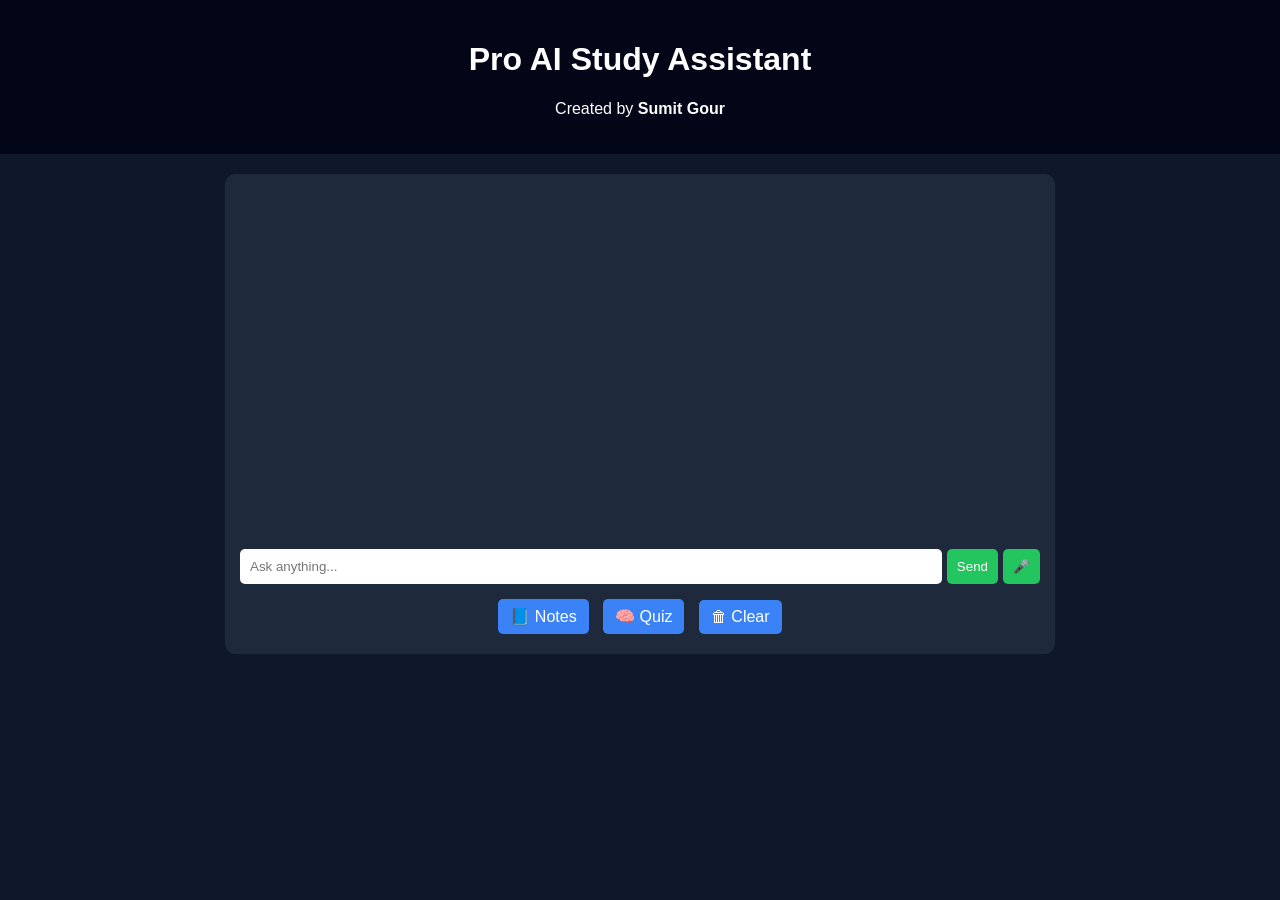
==== index.html @ 31919293 "Create index.html" ====
<!DOCTYPE html>
<html lang="en">
<head>
<meta charset="UTF-8">
<meta name="viewport" content="width=device-width, initial-scale=1.0">
<title>Pro AI Study Assistant - Sumit Gour</title>

<style>
body {
    margin: 0;
    font-family: "Segoe UI", sans-serif;
    background: #0f172a;
    color: white;
}
header {
    text-align: center;
    padding: 20px;
    background: #020617;
}
.container {
    display: flex;
    justify-content: center;
    margin-top: 20px;
}
.chat-box {
    width: 95%;
    max-width: 800px;
    background: #1e293b;
    padding: 15px;
    border-radius: 10px;
}
#chat {
    height: 350px;
    overflow-y: auto;
}
.message {
    margin: 10px;
    padding: 10px;
    border-radius: 8px;
}
.user {
    background: #2563eb;
    text-align: right;
}
.ai {
    background: #334155;
}
.input-area {
    display: flex;
    margin-top: 10px;
}
input {
    flex: 1;
    padding: 10px;
    border-radius: 5px;
    border: none;
}
button {
    padding: 10px;
    margin-left: 5px;
    background: #22c55e;
    border: none;
    color: white;
    border-radius: 5px;
    cursor: pointer;
}
button:hover {
    background: #16a34a;
}
.tools {
    text-align: center;
    margin-top: 10px;
}
.tool {
    display: inline-block;
    margin: 5px;
    padding: 8px 12px;
    background: #3b82f6;
    border-radius: 5px;
    cursor: pointer;
}
.tool:hover {
    background: #2563eb;
}
</style>
</head>

<body>

<header>
    <h1>Pro AI Study Assistant</h1>
    <p>Created by <strong>Sumit Gour</strong></p>
</header>

<div class="container">
    <div class="chat-box">
        <div id="chat"></div>

        <div class="input-area">
            <input type="text" id="question" placeholder="Ask anything...">
            <button onclick="askAI()">Send</button>
            <button onclick="startVoice()">🎤</button>
        </div>

        <div class="tools">
            <div class="tool" onclick="notes()">📘 Notes</div>
            <div class="tool" onclick="quiz()">🧠 Quiz</div>
            <div class="tool" onclick="clearChat()">🗑 Clear</div>
        </div>
    </div>
</div>

<script>

// LOAD SAVED CHAT
window.onload = function() {
    document.getElementById("chat").innerHTML = localStorage.getItem("chat") || "";
};

// SAVE CHAT
function saveChat() {
    localStorage.setItem("chat", document.getElementById("chat").innerHTML);
}

// SMART AI ENGINE
function getAIResponse(q) {
    q = q.toLowerCase();

    if (q.includes("2+2")) return "2 + 2 = 4";
    if (q.includes("math")) return "Math: Practice formulas + solve daily questions step-by-step.";
    if (q.includes("science")) return "Science: Understand concepts using diagrams and real-life examples.";
    if (q.includes("gravity")) return "Gravity is the force discovered by Newton that pulls objects toward Earth.";
    if (q.includes("history")) return "History: Learn with stories and timelines for better memory.";
    if (q.includes("html")) return "HTML is used to structure websites (headings, images, links).";
    if (q.includes("javascript")) return "JavaScript adds interactivity like buttons, games, and logic.";
    if (q.includes("exam")) return "Exam tip: Revise daily, solve papers, and manage time.";

    return "🤖 I understand: '" + q + "'. Try asking about Math, Science, HTML, Exams etc.";
}

// CHAT FUNCTION
function askAI() {
    let input = document.getElementById("question");
    let chat = document.getElementById("chat");

    let question = input.value.trim();
    if (!question) return;

    chat.innerHTML += `<div class="message user">${question}</div>`;
    chat.innerHTML += `<div class="message ai">Thinking...</div>`;

    setTimeout(() => {
        let responses = document.querySelectorAll(".ai");
        responses[responses.length - 1].innerText = getAIResponse(question);
        saveChat();
    }, 700);

    input.value = "";
}

// VOICE INPUT
function startVoice() {
    let recognition = new (window.SpeechRecognition || window.webkitSpeechRecognition)();
    recognition.lang = "en-US";

    recognition.onresult = function(event) {
        document.getElementById("question").value = event.results[0][0].transcript;
    };

    recognition.start();
}

// NOTES
function notes() {
    let chat = document.getElementById("chat");
    chat.innerHTML += `<div class="message ai">📘 Notes Tips:\n- Break topics\n- Use bullet points\n- Revise daily</div>`;
    saveChat();
}

// QUIZ
function quiz() {
    let chat = document.getElementById("chat");
    chat.innerHTML += `<div class="message ai">🧠 Quiz:\n1. 5+5=?\n2. Who discovered gravity?\n3. What is HTML?</div>`;
    saveChat();
}

// CLEAR CHAT
function clearChat() {
    localStorage.removeItem("chat");
    document.getElementById("chat").innerHTML = "";
}

</script>

</body>
</html>
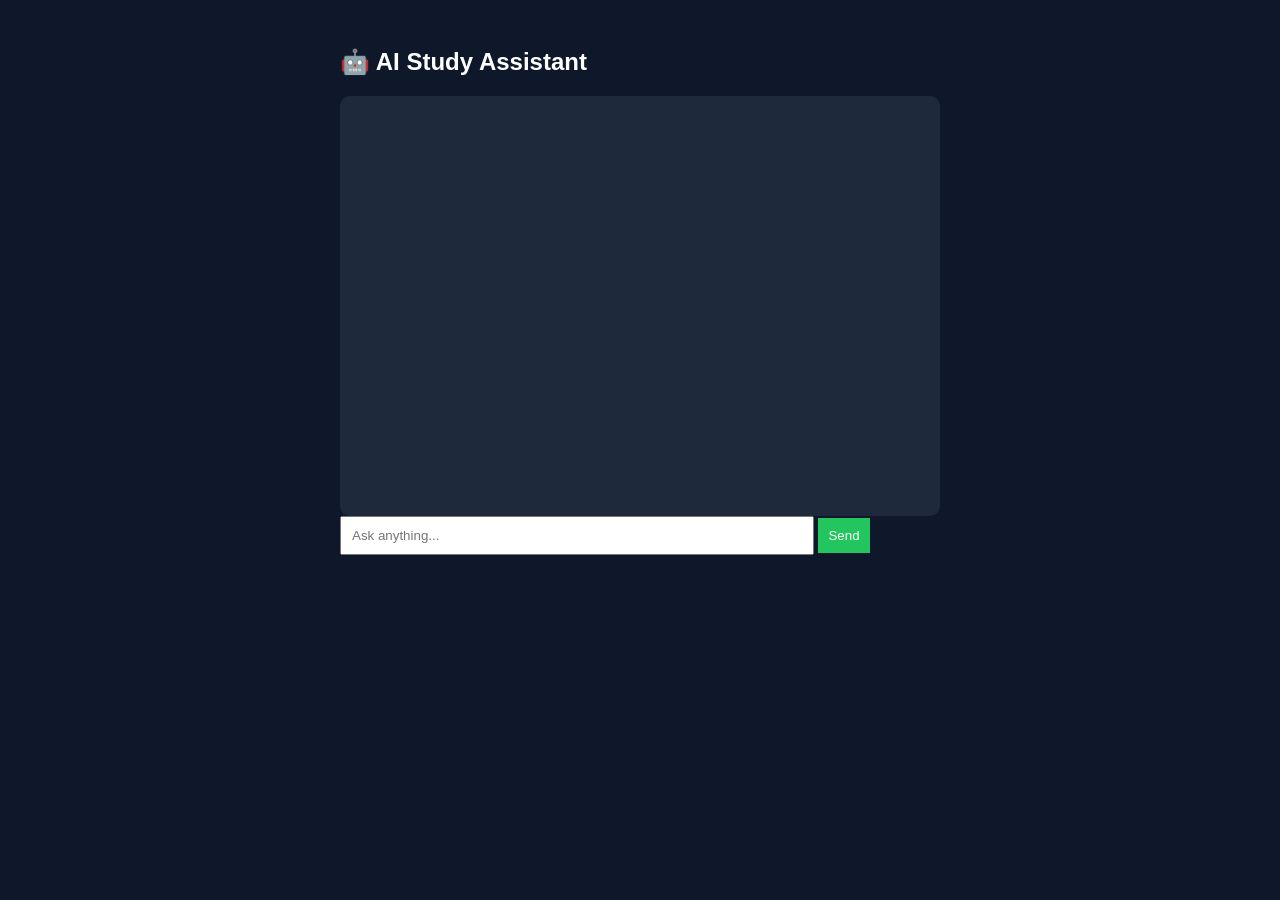
==== commit b793a2d1: "Add files via upload" ====
--- a/index.html
+++ b/index.html
@@ -1,196 +1,80 @@
 <!DOCTYPE html>
-<html lang="en">
+<html>
 <head>
-<meta charset="UTF-8">
-<meta name="viewport" content="width=device-width, initial-scale=1.0">
-<title>Pro AI Study Assistant - Sumit Gour</title>
-
 <style>
 body {
-    margin: 0;
-    font-family: "Segoe UI", sans-serif;
-    background: #0f172a;
-    color: white;
+  font-family: Arial;
+  background: #0f172a;
+  color: white;
 }
-header {
-    text-align: center;
-    padding: 20px;
-    background: #020617;
+
+.container {
+  max-width: 600px;
+  margin: auto;
+  padding: 20px;
 }
-.container {
-    display: flex;
-    justify-content: center;
-    margin-top: 20px;
+
+#chat {
+  height: 400px;
+  overflow-y: auto;
+  background: #1e293b;
+  padding: 10px;
+  border-radius: 10px;
 }
-.chat-box {
-    width: 95%;
-    max-width: 800px;
-    background: #1e293b;
-    padding: 15px;
-    border-radius: 10px;
+
+input {
+  width: 75%;
+  padding: 10px;
 }
-#chat {
-    height: 350px;
-    overflow-y: auto;
+
+button {
+  padding: 10px;
+  background: #22c55e;
+  border: none;
+  color: white;
 }
-.message {
-    margin: 10px;
-    padding: 10px;
-    border-radius: 8px;
-}
-.user {
-    background: #2563eb;
-    text-align: right;
-}
-.ai {
-    background: #334155;
-}
-.input-area {
-    display: flex;
-    margin-top: 10px;
-}
-input {
-    flex: 1;
-    padding: 10px;
-    border-radius: 5px;
-    border: none;
-}
-button {
-    padding: 10px;
-    margin-left: 5px;
-    background: #22c55e;
-    border: none;
-    color: white;
-    border-radius: 5px;
-    cursor: pointer;
-}
-button:hover {
-    background: #16a34a;
-}
-.tools {
-    text-align: center;
-    margin-top: 10px;
-}
-.tool {
-    display: inline-block;
-    margin: 5px;
-    padding: 8px 12px;
-    background: #3b82f6;
-    border-radius: 5px;
-    cursor: pointer;
-}
-.tool:hover {
-    background: #2563eb;
-}
+
+.user { color: #38bdf8; }
+.bot { color: #22c55e; }
 </style>
 </head>
 
 <body>
 
-<header>
-    <h1>Pro AI Study Assistant</h1>
-    <p>Created by <strong>Sumit Gour</strong></p>
-</header>
+<div class="container">
+<h2>🤖 AI Study Assistant</h2>
 
-<div class="container">
-    <div class="chat-box">
-        <div id="chat"></div>
+<div id="chat"></div>
 
-        <div class="input-area">
-            <input type="text" id="question" placeholder="Ask anything...">
-            <button onclick="askAI()">Send</button>
-            <button onclick="startVoice()">🎤</button>
-        </div>
-
-        <div class="tools">
-            <div class="tool" onclick="notes()">📘 Notes</div>
-            <div class="tool" onclick="quiz()">🧠 Quiz</div>
-            <div class="tool" onclick="clearChat()">🗑 Clear</div>
-        </div>
-    </div>
+<input id="msg" placeholder="Ask anything...">
+<button onclick="send()">Send</button>
 </div>
 
 <script>
+async function send(){
+ let msg = document.getElementById("msg").value;
 
-// LOAD SAVED CHAT
-window.onload = function() {
-    document.getElementById("chat").innerHTML = localStorage.getItem("chat") || "";
-};
+ document.getElementById("chat").innerHTML += "<p class='user'>You: "+msg+"</p>";
 
-// SAVE CHAT
-function saveChat() {
-    localStorage.setItem("chat", document.getElementById("chat").innerHTML);
+ let res = await fetch("https://openrouter.ai/api/v1/chat/completions",{
+  method:"POST",
+  headers:{
+   "Authorization":"Bearer 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",
+   "Content-Type":"application/json"
+  },
+  body: JSON.stringify({
+   model:"openai/gpt-3.5-turbo",
+   messages:[{role:"user",content:msg}]
+  })
+ });
+
+ let data = await res.json();
+
+ let reply = data.choices[0].message.content;
+
+ document.getElementById("chat").innerHTML += "<p class='bot'>AI: "+reply+"</p>";
 }
-
-// SMART AI ENGINE
-function getAIResponse(q) {
-    q = q.toLowerCase();
-
-    if (q.includes("2+2")) return "2 + 2 = 4";
-    if (q.includes("math")) return "Math: Practice formulas + solve daily questions step-by-step.";
-    if (q.includes("science")) return "Science: Understand concepts using diagrams and real-life examples.";
-    if (q.includes("gravity")) return "Gravity is the force discovered by Newton that pulls objects toward Earth.";
-    if (q.includes("history")) return "History: Learn with stories and timelines for better memory.";
-    if (q.includes("html")) return "HTML is used to structure websites (headings, images, links).";
-    if (q.includes("javascript")) return "JavaScript adds interactivity like buttons, games, and logic.";
-    if (q.includes("exam")) return "Exam tip: Revise daily, solve papers, and manage time.";
-
-    return "🤖 I understand: '" + q + "'. Try asking about Math, Science, HTML, Exams etc.";
-}
-
-// CHAT FUNCTION
-function askAI() {
-    let input = document.getElementById("question");
-    let chat = document.getElementById("chat");
-
-    let question = input.value.trim();
-    if (!question) return;
-
-    chat.innerHTML += `<div class="message user">${question}</div>`;
-    chat.innerHTML += `<div class="message ai">Thinking...</div>`;
-
-    setTimeout(() => {
-        let responses = document.querySelectorAll(".ai");
-        responses[responses.length - 1].innerText = getAIResponse(question);
-        saveChat();
-    }, 700);
-
-    input.value = "";
-}
-
-// VOICE INPUT
-function startVoice() {
-    let recognition = new (window.SpeechRecognition || window.webkitSpeechRecognition)();
-    recognition.lang = "en-US";
-
-    recognition.onresult = function(event) {
-        document.getElementById("question").value = event.results[0][0].transcript;
-    };
-
-    recognition.start();
-}
-
-// NOTES
-function notes() {
-    let chat = document.getElementById("chat");
-    chat.innerHTML += `<div class="message ai">📘 Notes Tips:\n- Break topics\n- Use bullet points\n- Revise daily</div>`;
-    saveChat();
-}
-
-// QUIZ
-function quiz() {
-    let chat = document.getElementById("chat");
-    chat.innerHTML += `<div class="message ai">🧠 Quiz:\n1. 5+5=?\n2. Who discovered gravity?\n3. What is HTML?</div>`;
-    saveChat();
-}
-
-// CLEAR CHAT
-function clearChat() {
-    localStorage.removeItem("chat");
-    document.getElementById("chat").innerHTML = "";
-}
-
 </script>
 
 </body>
-</html>
+</html>
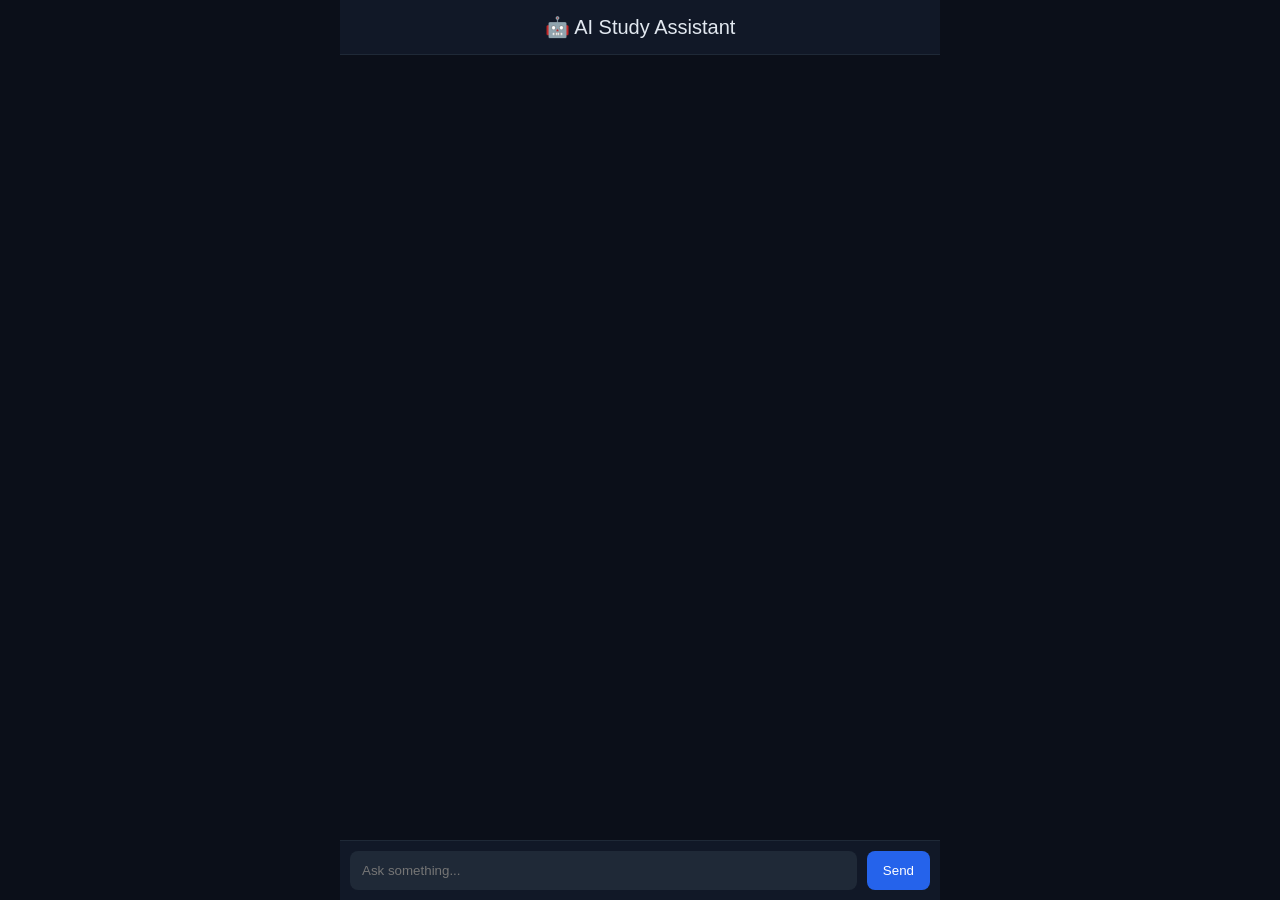
==== commit 44f023ec: "Create index.html" ====
--- a/index.html
+++ b/index.html
@@ -1,80 +1,181 @@
 <!DOCTYPE html>
 <html>
 <head>
+<title>AI Study Assistant</title>
+
 <style>
-body {
-  font-family: Arial;
-  background: #0f172a;
-  color: white;
+*{
+  margin:0;
+  padding:0;
+  box-sizing:border-box;
 }
 
-.container {
-  max-width: 600px;
-  margin: auto;
-  padding: 20px;
+body{
+  font-family: Arial;
+  background: #0b0f19;
+  color: #e2e8f0;
+  display:flex;
+  justify-content:center;
 }
 
-#chat {
-  height: 400px;
-  overflow-y: auto;
-  background: #1e293b;
-  padding: 10px;
-  border-radius: 10px;
+.container{
+  width:100%;
+  max-width:600px;
+  height:100vh;
+  display:flex;
+  flex-direction:column;
 }
 
-input {
-  width: 75%;
-  padding: 10px;
+.header{
+  padding:15px;
+  text-align:center;
+  font-size:20px;
+  background:#111827;
+  border-bottom:1px solid #1f2937;
 }
 
-button {
-  padding: 10px;
-  background: #22c55e;
-  border: none;
-  color: white;
+#chat{
+  flex:1;
+  overflow-y:auto;
+  padding:15px;
 }
 
-.user { color: #38bdf8; }
-.bot { color: #22c55e; }
+/* Chat bubbles */
+.msg{
+  max-width:75%;
+  padding:12px;
+  margin:8px 0;
+  border-radius:12px;
+  line-height:1.4;
+}
+
+.user{
+  background:#2563eb;
+  color:white;
+  margin-left:auto;
+  border-bottom-right-radius:0;
+}
+
+.ai{
+  background:#1f2937;
+  border-bottom-left-radius:0;
+}
+
+/* Input area */
+.input-box{
+  display:flex;
+  padding:10px;
+  background:#111827;
+  border-top:1px solid #1f2937;
+}
+
+input{
+  flex:1;
+  padding:12px;
+  border:none;
+  outline:none;
+  border-radius:8px;
+  background:#1f2937;
+  color:white;
+}
+
+button{
+  margin-left:10px;
+  padding:12px 16px;
+  border:none;
+  border-radius:8px;
+  background:#2563eb;
+  color:white;
+  cursor:pointer;
+}
+
+button:hover{
+  background:#1d4ed8;
+}
+
+/* Scrollbar */
+#chat::-webkit-scrollbar{
+  width:5px;
+}
+#chat::-webkit-scrollbar-thumb{
+  background:#374151;
+  border-radius:10px;
+}
 </style>
+
 </head>
 
 <body>
 
 <div class="container">
-<h2>🤖 AI Study Assistant</h2>
+
+<div class="header">🤖 AI Study Assistant</div>
 
 <div id="chat"></div>
 
-<input id="msg" placeholder="Ask anything...">
-<button onclick="send()">Send</button>
+<div class="input-box">
+  <input id="msg" placeholder="Ask something...">
+  <button onclick="send()">Send</button>
+</div>
+
 </div>
 
 <script>
-async function send(){
+
+function smartReply(msg){
+
+ msg = msg.toLowerCase();
+
+ if(msg.includes("plassey")){
+   return "Battle of Plassey (1757) me British jeet gaye the aur India me unka control start hua.";
+ }
+
+ if(msg.includes("gandhi")){
+   return "Gandhi ji ne ahimsa aur satyagraha se freedom struggle lead kiya.";
+ }
+
+ if(msg.includes("exam")){
+   return "Exam ke liye important topics revise karo + PYQ solve karo 🔥";
+ }
+
+ if(msg.includes("hello") || msg.includes("hi")){
+   return "Hello bhai 😎 kya padhna hai aaj?";
+ }
+
+ return "Hmm 🤔 thoda aur clear pucho bhai, main help karne ki koshish karta hu.";
+}
+
+function addMessage(text, type){
+ let div = document.createElement("div");
+ div.className = "msg " + type;
+ div.innerText = text;
+
+ document.getElementById("chat").appendChild(div);
+ document.getElementById("chat").scrollTop = 9999;
+}
+
+function send(){
  let msg = document.getElementById("msg").value;
 
- document.getElementById("chat").innerHTML += "<p class='user'>You: "+msg+"</p>";
+ if(!msg) return;
 
- let res = await fetch("https://openrouter.ai/api/v1/chat/completions",{
-  method:"POST",
-  headers:{
-   "Authorization":"Bearer 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",
-   "Content-Type":"application/json"
-  },
-  body: JSON.stringify({
-   model:"openai/gpt-3.5-turbo",
-   messages:[{role:"user",content:msg}]
-  })
- });
+ addMessage(msg, "user");
 
- let data = await res.json();
+ document.getElementById("msg").value = "";
 
- let reply = data.choices[0].message.content;
+ let typing = document.createElement("div");
+ typing.className = "msg ai";
+ typing.innerText = "Typing...";
+ document.getElementById("chat").appendChild(typing);
 
- document.getElementById("chat").innerHTML += "<p class='bot'>AI: "+reply+"</p>";
+ setTimeout(()=>{
+   typing.remove();
+   let reply = smartReply(msg);
+   addMessage(reply, "ai");
+ },1000);
 }
+
 </script>
 
 </body>
-</html>+</html>
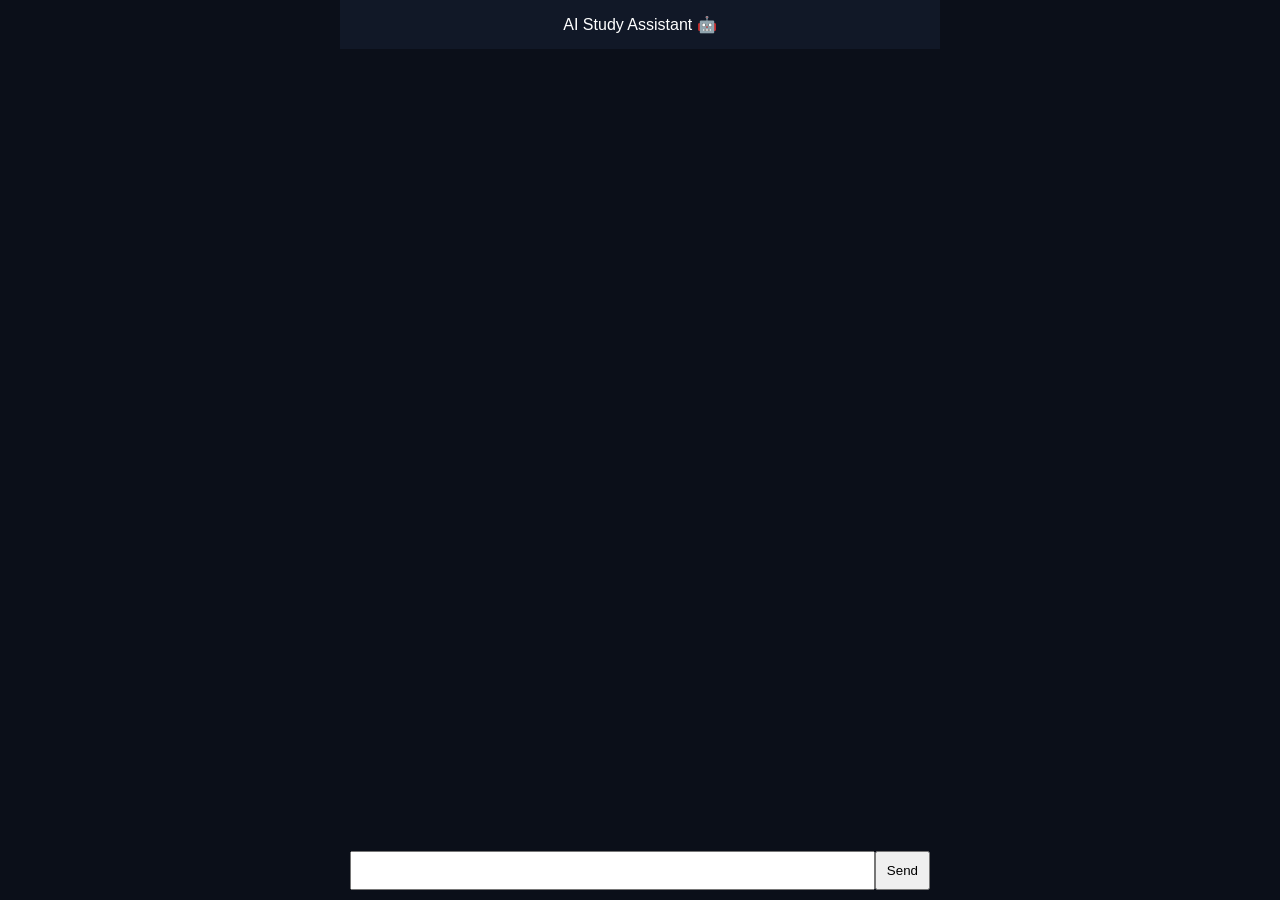
==== commit d11055c6: "Create index.html" ====
--- a/index.html
+++ b/index.html
@@ -4,23 +4,16 @@
 <title>AI Study Assistant</title>
 
 <style>
-*{
+body{
   margin:0;
-  padding:0;
-  box-sizing:border-box;
-}
-
-body{
   font-family: Arial;
-  background: #0b0f19;
-  color: #e2e8f0;
-  display:flex;
-  justify-content:center;
+  background:#0b0f19;
+  color:white;
 }
 
 .container{
-  width:100%;
   max-width:600px;
+  margin:auto;
   height:100vh;
   display:flex;
   flex-direction:column;
@@ -29,77 +22,43 @@
 .header{
   padding:15px;
   text-align:center;
-  font-size:20px;
   background:#111827;
-  border-bottom:1px solid #1f2937;
 }
 
 #chat{
   flex:1;
   overflow-y:auto;
-  padding:15px;
+  padding:10px;
 }
 
-/* Chat bubbles */
 .msg{
-  max-width:75%;
-  padding:12px;
-  margin:8px 0;
-  border-radius:12px;
-  line-height:1.4;
+  padding:10px;
+  margin:5px;
+  border-radius:10px;
+  max-width:70%;
 }
 
 .user{
   background:#2563eb;
-  color:white;
   margin-left:auto;
-  border-bottom-right-radius:0;
 }
 
 .ai{
   background:#1f2937;
-  border-bottom-left-radius:0;
 }
 
-/* Input area */
 .input-box{
   display:flex;
   padding:10px;
-  background:#111827;
-  border-top:1px solid #1f2937;
 }
 
 input{
   flex:1;
-  padding:12px;
-  border:none;
-  outline:none;
-  border-radius:8px;
-  background:#1f2937;
-  color:white;
+  padding:10px;
 }
 
 button{
-  margin-left:10px;
-  padding:12px 16px;
-  border:none;
-  border-radius:8px;
-  background:#2563eb;
-  color:white;
-  cursor:pointer;
-}
-
-button:hover{
-  background:#1d4ed8;
-}
-
-/* Scrollbar */
-#chat::-webkit-scrollbar{
-  width:5px;
-}
-#chat::-webkit-scrollbar-thumb{
-  background:#374151;
-  border-radius:10px;
+  padding:10px;
 }
 </style>
 
@@ -109,12 +68,12 @@
 
 <div class="container">
 
-<div class="header">🤖 AI Study Assistant</div>
+<div class="header">AI Study Assistant 🤖</div>
 
 <div id="chat"></div>
 
 <div class="input-box">
-  <input id="msg" placeholder="Ask something...">
+  <input id="msg">
   <button onclick="send()">Send</button>
 </div>
 
@@ -123,55 +82,42 @@
 <script>
 
 function smartReply(msg){
-
  msg = msg.toLowerCase();
 
- if(msg.includes("plassey")){
-   return "Battle of Plassey (1757) me British jeet gaye the aur India me unka control start hua.";
- }
-
- if(msg.includes("gandhi")){
-   return "Gandhi ji ne ahimsa aur satyagraha se freedom struggle lead kiya.";
+ if(msg.includes("hi") || msg.includes("hello")){
+   return "Hello bhai 😎";
  }
 
  if(msg.includes("exam")){
-   return "Exam ke liye important topics revise karo + PYQ solve karo 🔥";
+   return "Exam ke liye revise karo 🔥";
  }
 
- if(msg.includes("hello") || msg.includes("hi")){
-   return "Hello bhai 😎 kya padhna hai aaj?";
- }
-
- return "Hmm 🤔 thoda aur clear pucho bhai, main help karne ki koshish karta hu.";
-}
-
-function addMessage(text, type){
- let div = document.createElement("div");
- div.className = "msg " + type;
- div.innerText = text;
-
- document.getElementById("chat").appendChild(div);
- document.getElementById("chat").scrollTop = 9999;
+ return "Samajh nahi aaya 😅";
 }
 
 function send(){
- let msg = document.getElementById("msg").value;
+ let msgBox = document.getElementById("msg");
+ let msg = msgBox.value;
 
- if(!msg) return;
+ if(msg === "") return;
 
- addMessage(msg, "user");
+ let chat = document.getElementById("chat");
 
- document.getElementById("msg").value = "";
+ let userDiv = document.createElement("div");
+ userDiv.className = "msg user";
+ userDiv.innerText = msg;
+ chat.appendChild(userDiv);
 
- let typing = document.createElement("div");
- typing.className = "msg ai";
- typing.innerText = "Typing...";
- document.getElementById("chat").appendChild(typing);
+ msgBox.value = "";
 
- setTimeout(()=>{
-   typing.remove();
-   let reply = smartReply(msg);
-   addMessage(reply, "ai");
+ let aiDiv = document.createElement("div");
+ aiDiv.className = "msg ai";
+ aiDiv.innerText = "Typing...";
+ chat.appendChild(aiDiv);
+
+ setTimeout(function(){
+   aiDiv.innerText = smartReply(msg);
+   chat.scrollTop = chat.scrollHeight;
  },1000);
 }
 
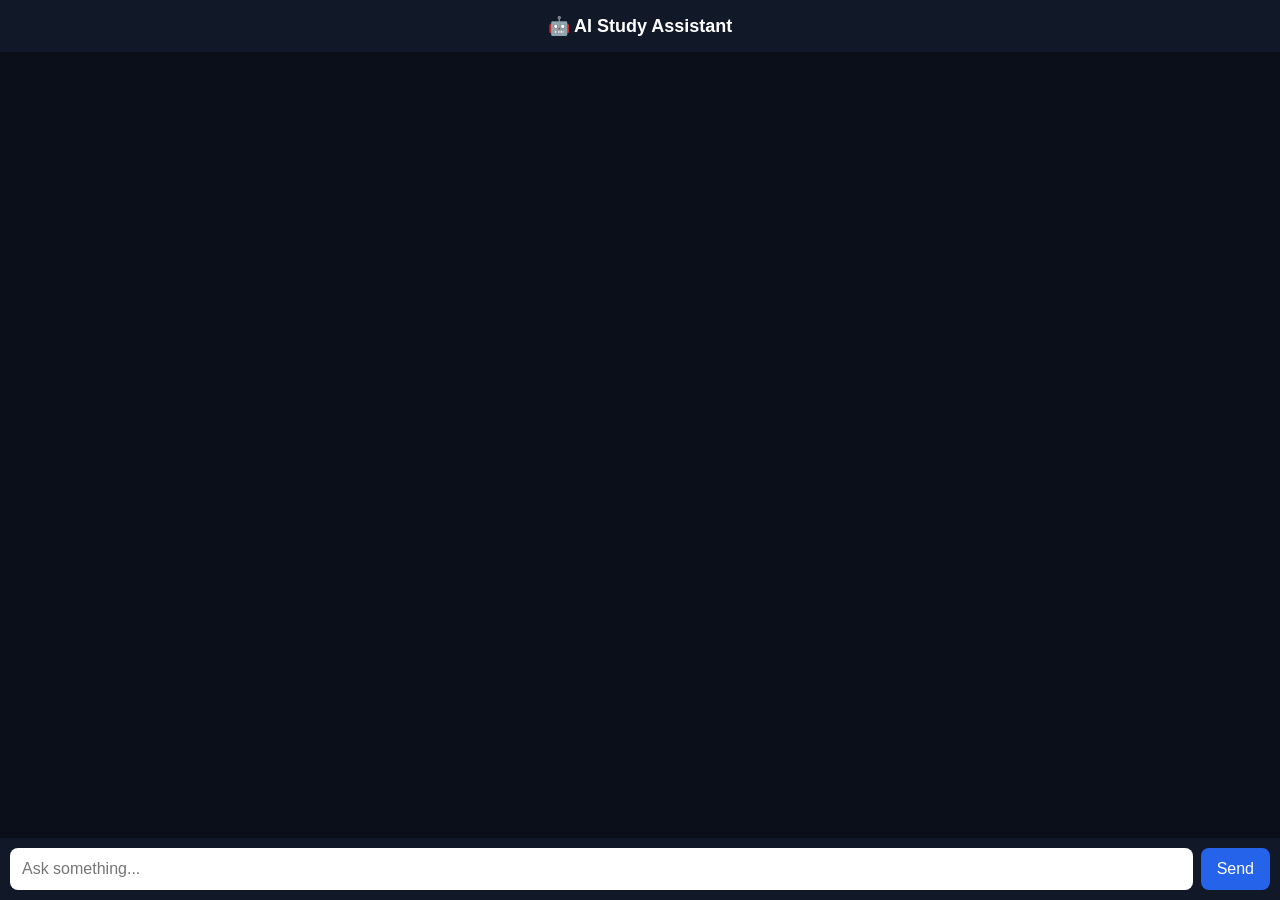
==== commit 19276155: "Create index.html" ====
--- a/index.html
+++ b/index.html
@@ -1,6 +1,8 @@
 <!DOCTYPE html>
 <html>
 <head>
+<meta name="viewport" content="width=device-width, initial-scale=1.0">
+
 <title>AI Study Assistant</title>
 
 <style>
@@ -11,31 +13,37 @@
   color:white;
 }
 
+/* Container full screen */
 .container{
-  max-width:600px;
-  margin:auto;
-  height:100vh;
   display:flex;
   flex-direction:column;
+  height:100vh;
 }
 
+/* Header */
 .header{
   padding:15px;
   text-align:center;
   background:#111827;
+  font-size:18px;
+  font-weight:bold;
 }
 
+/* Chat area */
 #chat{
   flex:1;
   overflow-y:auto;
   padding:10px;
 }
 
+/* Messages */
 .msg{
-  padding:10px;
-  margin:5px;
-  border-radius:10px;
-  max-width:70%;
+  padding:10px 12px;
+  margin:6px;
+  border-radius:12px;
+  max-width:75%;
+  font-size:14px;
+  line-height:1.4;
 }
 
 .user{
@@ -47,18 +55,30 @@
   background:#1f2937;
 }
 
+/* Input area (fixed bottom) */
 .input-box{
   display:flex;
   padding:10px;
+  background:#111827;
 }
 
 input{
   flex:1;
-  padding:10px;
+  padding:12px;
+  border:none;
+  border-radius:8px;
+  font-size:16px;
+  outline:none;
 }
 
 button{
-  padding:10px;
+  margin-left:8px;
+  padding:12px 16px;
+  border:none;
+  border-radius:8px;
+  background:#2563eb;
+  color:white;
+  font-size:16px;
 }
 </style>
 
@@ -68,12 +88,12 @@
 
 <div class="container">
 
-<div class="header">AI Study Assistant 🤖</div>
+<div class="header">🤖 AI Study Assistant</div>
 
 <div id="chat"></div>
 
 <div class="input-box">
-  <input id="msg">
+  <input id="msg" placeholder="Ask something...">
   <button onclick="send()">Send</button>
 </div>
 
@@ -85,19 +105,23 @@
  msg = msg.toLowerCase();
 
  if(msg.includes("hi") || msg.includes("hello")){
-   return "Hello bhai 😎";
+   return "Hello bhai 😎 kya padhna hai aaj?";
  }
 
  if(msg.includes("exam")){
-   return "Exam ke liye revise karo 🔥";
+   return "Exam ke liye revise karo + important topics pe focus karo 🔥";
  }
 
- return "Samajh nahi aaya 😅";
+ if(msg.includes("plassey")){
+   return "Battle of Plassey 1757 me hui thi aur British jeet gaye the.";
+ }
+
+ return "Samajh nahi aaya 😅 thoda aur clear pucho.";
 }
 
 function send(){
  let msgBox = document.getElementById("msg");
- let msg = msgBox.value;
+ let msg = msgBox.value.trim();
 
  if(msg === "") return;
 
@@ -115,10 +139,12 @@
  aiDiv.innerText = "Typing...";
  chat.appendChild(aiDiv);
 
+ chat.scrollTop = chat.scrollHeight;
+
  setTimeout(function(){
    aiDiv.innerText = smartReply(msg);
    chat.scrollTop = chat.scrollHeight;
- },1000);
+ },800);
 }
 
 </script>
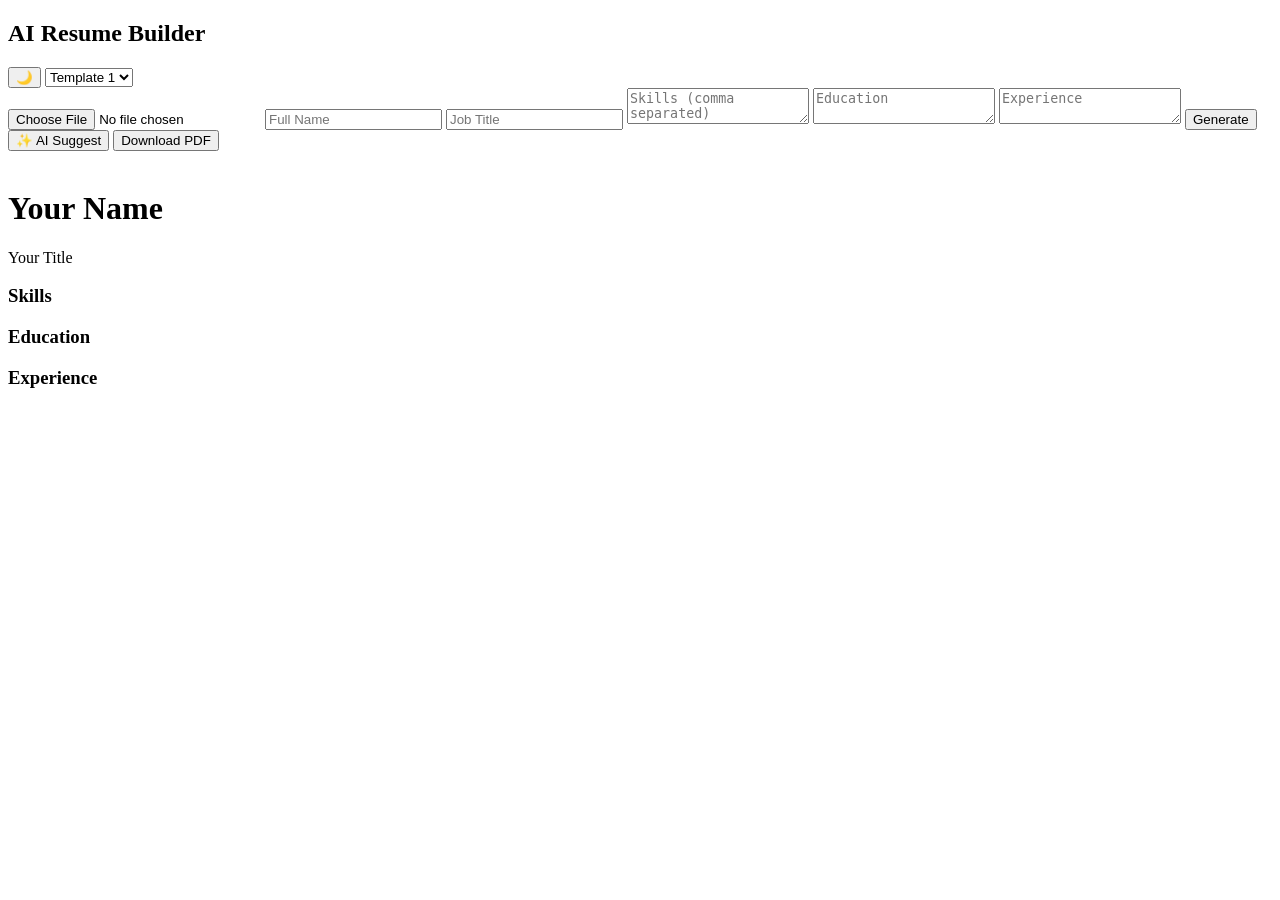
==== commit b1595828: "Create index.html" ====
--- a/index.html
+++ b/index.html
@@ -1,153 +1,71 @@
 <!DOCTYPE html>
-<html>
+<html lang="en">
 <head>
-<meta name="viewport" content="width=device-width, initial-scale=1.0">
+<meta charset="UTF-8">
+<title>AI Resume Builder Pro</title>
+<link rel="stylesheet" href="style.css">
+</head>
+<body>
 
-<title>AI Study Assistant</title>
-
-<style>
-body{
-  margin:0;
-  font-family: Arial;
-  background:#0b0f19;
-  color:white;
-}
-
-/* Container full screen */
-.container{
-  display:flex;
-  flex-direction:column;
-  height:100vh;
-}
-
-/* Header */
-.header{
-  padding:15px;
-  text-align:center;
-  background:#111827;
-  font-size:18px;
-  font-weight:bold;
-}
-
-/* Chat area */
-#chat{
-  flex:1;
-  overflow-y:auto;
-  padding:10px;
-}
-
-/* Messages */
-.msg{
-  padding:10px 12px;
-  margin:6px;
-  border-radius:12px;
-  max-width:75%;
-  font-size:14px;
-  line-height:1.4;
-}
-
-.user{
-  background:#2563eb;
-  margin-left:auto;
-}
-
-.ai{
-  background:#1f2937;
-}
-
-/* Input area (fixed bottom) */
-.input-box{
-  display:flex;
-  padding:10px;
-  background:#111827;
-}
-
-input{
-  flex:1;
-  padding:12px;
-  border:none;
-  border-radius:8px;
-  font-size:16px;
-  outline:none;
-}
-
-button{
-  margin-left:8px;
-  padding:12px 16px;
-  border:none;
-  border-radius:8px;
-  background:#2563eb;
-  color:white;
-  font-size:16px;
-}
-</style>
-
-</head>
-
-<body>
+<div class="topbar">
+  <h2>AI Resume Builder</h2>
+  <div>
+    <button onclick="toggleTheme()">🌙</button>
+    <select onchange="changeTemplate(this.value)">
+      <option value="template1">Template 1</option>
+      <option value="template2">Template 2</option>
+    </select>
+  </div>
+</div>
 
 <div class="container">
 
-<div class="header">🤖 AI Study Assistant</div>
+  <!-- LEFT -->
+  <div class="left">
+    <input type="file" id="photo">
 
-<div id="chat"></div>
+    <input type="text" id="name" placeholder="Full Name">
+    <input type="text" id="title" placeholder="Job Title">
 
-<div class="input-box">
-  <input id="msg" placeholder="Ask something...">
-  <button onclick="send()">Send</button>
-</div>
+    <textarea id="skills" placeholder="Skills (comma separated)"></textarea>
+    <textarea id="education" placeholder="Education"></textarea>
+    <textarea id="experience" placeholder="Experience"></textarea>
+
+    <button onclick="generateResume()">Generate</button>
+    <button onclick="aiSuggest()">✨ AI Suggest</button>
+    <button onclick="downloadPDF()">Download PDF</button>
+  </div>
+
+  <!-- RIGHT -->
+  <div class="right template1" id="resume">
+    <div class="header">
+      <img id="r-photo" src="">
+      <div>
+        <h1 id="r-name">Your Name</h1>
+        <p id="r-title">Your Title</p>
+      </div>
+    </div>
+
+    <div class="section">
+      <h3>Skills</h3>
+      <div id="r-skills" class="tags"></div>
+    </div>
+
+    <div class="section">
+      <h3>Education</h3>
+      <p id="r-education"></p>
+    </div>
+
+    <div class="section">
+      <h3>Experience</h3>
+      <p id="r-experience"></p>
+    </div>
+  </div>
 
 </div>
 
-<script>
-
-function smartReply(msg){
- msg = msg.toLowerCase();
-
- if(msg.includes("hi") || msg.includes("hello")){
-   return "Hello bhai 😎 kya padhna hai aaj?";
- }
-
- if(msg.includes("exam")){
-   return "Exam ke liye revise karo + important topics pe focus karo 🔥";
- }
-
- if(msg.includes("plassey")){
-   return "Battle of Plassey 1757 me hui thi aur British jeet gaye the.";
- }
-
- return "Samajh nahi aaya 😅 thoda aur clear pucho.";
-}
-
-function send(){
- let msgBox = document.getElementById("msg");
- let msg = msgBox.value.trim();
-
- if(msg === "") return;
-
- let chat = document.getElementById("chat");
-
- let userDiv = document.createElement("div");
- userDiv.className = "msg user";
- userDiv.innerText = msg;
- chat.appendChild(userDiv);
-
- msgBox.value = "";
-
- let aiDiv = document.createElement("div");
- aiDiv.className = "msg ai";
- aiDiv.innerText = "Typing...";
- chat.appendChild(aiDiv);
-
- chat.scrollTop = chat.scrollHeight;
-
- setTimeout(function(){
-   aiDiv.innerText = smartReply(msg);
-   chat.scrollTop = chat.scrollHeight;
- },800);
-}
-
-</script>
+<script src="https://cdnjs.cloudflare.com/ajax/libs/html2pdf.js/0.10.1/html2pdf.bundle.min.js"></script>
+<script src="script.js"></script>
 
 </body>
 </html>
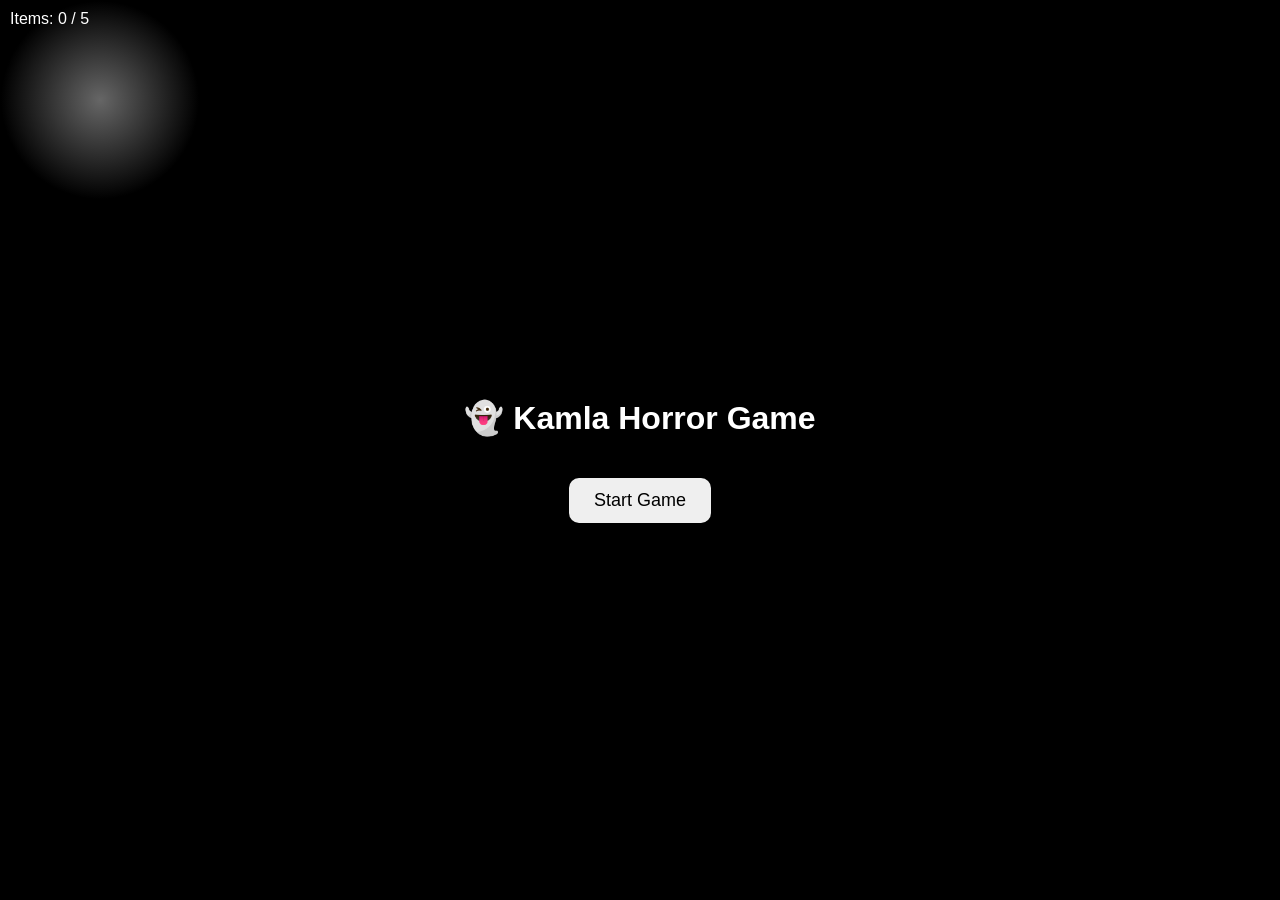
==== commit dfe65e66: "Create index.html" ====
--- a/index.html
+++ b/index.html
@@ -2,70 +2,178 @@
 <html lang="en">
 <head>
 <meta charset="UTF-8">
-<title>AI Resume Builder Pro</title>
-<link rel="stylesheet" href="style.css">
+<meta name="viewport" content="width=device-width, initial-scale=1.0">
+<title>Kamla Horror Game</title>
+
+<style>
+body {
+  margin: 0;
+  overflow: hidden;
+  font-family: Arial;
+  background: black;
+  color: white;
+}
+
+#startScreen, #gameOver {
+  position: absolute;
+  width: 100%;
+  height: 100%;
+  background: black;
+  display: flex;
+  flex-direction: column;
+  justify-content: center;
+  align-items: center;
+}
+
+button {
+  padding: 12px 25px;
+  font-size: 18px;
+  margin-top: 20px;
+  cursor: pointer;
+  border: none;
+  border-radius: 10px;
+}
+
+#gameCanvas {
+  display: none;
+  background: url("https://i.imgur.com/8Q1ZQZg.jpg") no-repeat center;
+  background-size: cover;
+}
+
+#flashlight {
+  position: absolute;
+  width: 200px;
+  height: 200px;
+  border-radius: 50%;
+  pointer-events: none;
+  background: radial-gradient(circle, rgba(255,255,255,0.4) 0%, rgba(0,0,0,0.95) 70%);
+}
+
+#score {
+  position: absolute;
+  top: 10px;
+  left: 10px;
+}
+</style>
 </head>
+
 <body>
 
-<div class="topbar">
-  <h2>AI Resume Builder</h2>
-  <div>
-    <button onclick="toggleTheme()">🌙</button>
-    <select onchange="changeTemplate(this.value)">
-      <option value="template1">Template 1</option>
-      <option value="template2">Template 2</option>
-    </select>
-  </div>
+<div id="startScreen">
+  <h1>👻 Kamla Horror Game</h1>
+  <button onclick="startGame()">Start Game</button>
 </div>
 
-<div class="container">
-
-  <!-- LEFT -->
-  <div class="left">
-    <input type="file" id="photo">
-
-    <input type="text" id="name" placeholder="Full Name">
-    <input type="text" id="title" placeholder="Job Title">
-
-    <textarea id="skills" placeholder="Skills (comma separated)"></textarea>
-    <textarea id="education" placeholder="Education"></textarea>
-    <textarea id="experience" placeholder="Experience"></textarea>
-
-    <button onclick="generateResume()">Generate</button>
-    <button onclick="aiSuggest()">✨ AI Suggest</button>
-    <button onclick="downloadPDF()">Download PDF</button>
-  </div>
-
-  <!-- RIGHT -->
-  <div class="right template1" id="resume">
-    <div class="header">
-      <img id="r-photo" src="">
-      <div>
-        <h1 id="r-name">Your Name</h1>
-        <p id="r-title">Your Title</p>
-      </div>
-    </div>
-
-    <div class="section">
-      <h3>Skills</h3>
-      <div id="r-skills" class="tags"></div>
-    </div>
-
-    <div class="section">
-      <h3>Education</h3>
-      <p id="r-education"></p>
-    </div>
-
-    <div class="section">
-      <h3>Experience</h3>
-      <p id="r-experience"></p>
-    </div>
-  </div>
-
+<div id="gameOver" style="display:none;">
+  <h1>💀 Game Over</h1>
+  <button onclick="location.reload()">Restart</button>
 </div>
 
-<script src="https://cdnjs.cloudflare.com/ajax/libs/html2pdf.js/0.10.1/html2pdf.bundle.min.js"></script>
-<script src="script.js"></script>
+<canvas id="gameCanvas"></canvas>
+<div id="flashlight"></div>
+<div id="score">Items: 0 / 5</div>
+
+<audio id="bgSound" src="https://cdn.pixabay.com/audio/2022/03/15/audio_7c9c7d65c8.mp3" loop></audio>
+<audio id="scareSound" src="https://cdn.pixabay.com/audio/2022/03/10/audio_2b1a4b4b6c.mp3"></audio>
+
+<script>
+let canvas = document.getElementById("gameCanvas");
+let ctx = canvas.getContext("2d");
+
+canvas.width = window.innerWidth;
+canvas.height = window.innerHeight;
+
+let player = { x: 100, y: 100, size: 20 };
+let keys = {};
+let items = [];
+let collected = 0;
+
+function startGame() {
+  document.getElementById("startScreen").style.display = "none";
+  canvas.style.display = "block";
+  document.getElementById("bgSound").play();
+
+  spawnItems();
+  gameLoop();
+}
+
+function spawnItems() {
+  for (let i = 0; i < 5; i++) {
+    items.push({
+      x: Math.random() * canvas.width,
+      y: Math.random() * canvas.height,
+      size: 15
+    });
+  }
+}
+
+document.addEventListener("keydown", (e) => keys[e.key] = true);
+document.addEventListener("keyup", (e) => keys[e.key] = false);
+
+function movePlayer() {
+  if (keys["w"] || keys["ArrowUp"]) player.y -= 4;
+  if (keys["s"] || keys["ArrowDown"]) player.y += 4;
+  if (keys["a"] || keys["ArrowLeft"]) player.x -= 4;
+  if (keys["d"] || keys["ArrowRight"]) player.x += 4;
+}
+
+function checkCollision() {
+  items = items.filter(item => {
+    let dx = player.x - item.x;
+    let dy = player.y - item.y;
+    let dist = Math.sqrt(dx*dx + dy*dy);
+
+    if (dist < 20) {
+      collected++;
+      document.getElementById("score").innerText = `Items: ${collected} / 5`;
+
+      if (collected === 5) {
+        jumpScare();
+      }
+      return false;
+    }
+    return true;
+  });
+}
+
+function draw() {
+  ctx.clearRect(0, 0, canvas.width, canvas.height);
+
+  ctx.fillStyle = "red";
+  ctx.fillRect(player.x, player.y, player.size, player.size);
+
+  ctx.fillStyle = "yellow";
+  items.forEach(item => {
+    ctx.fillRect(item.x, item.y, item.size, item.size);
+  });
+}
+
+function gameLoop() {
+  movePlayer();
+  checkCollision();
+  draw();
+  requestAnimationFrame(gameLoop);
+}
+
+function jumpScare() {
+  document.getElementById("scareSound").play();
+
+  document.body.innerHTML += `
+    <img src="https://i.imgur.com/Z6XKQ7C.png"
+    style="position:absolute;width:100%;height:100%;top:0;left:0;">
+  `;
+
+  setTimeout(() => {
+    document.getElementById("gameOver").style.display = "flex";
+  }, 1500);
+}
+
+document.addEventListener("mousemove", e => {
+  let light = document.getElementById("flashlight");
+  light.style.left = e.pageX - 100 + "px";
+  light.style.top = e.pageY - 100 + "px";
+});
+</script>
 
 </body>
-</html>
+  </html>
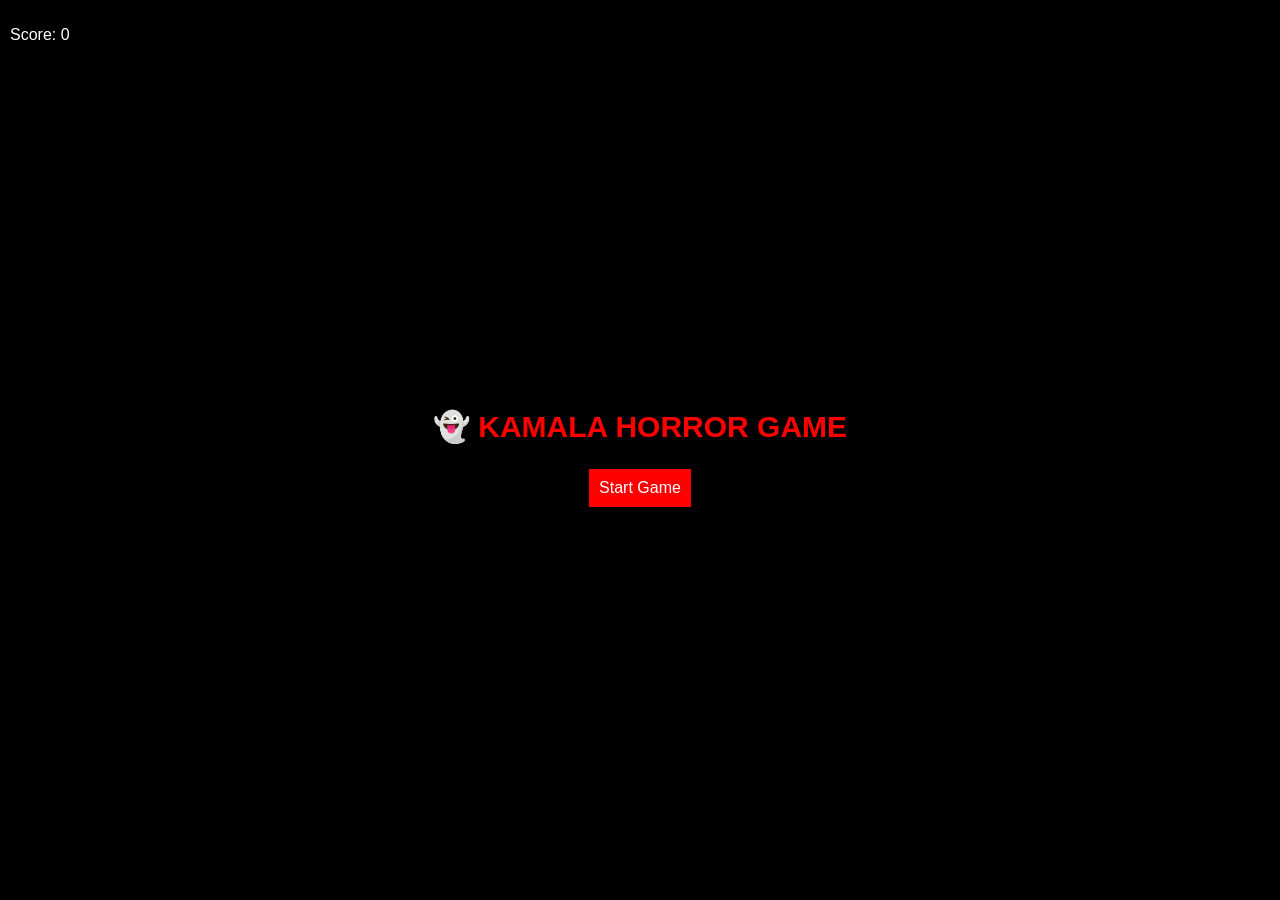
==== commit e02ea552: "Create index.html" ====
--- a/index.html
+++ b/index.html
@@ -3,176 +3,133 @@
 <head>
 <meta charset="UTF-8">
 <meta name="viewport" content="width=device-width, initial-scale=1.0">
-<title>Kamla Horror Game</title>
+<title>Kamala Horror Game</title>
 
 <style>
 body {
   margin: 0;
-  overflow: hidden;
-  font-family: Arial;
   background: black;
   color: white;
+  font-family: Arial;
+  overflow: hidden;
 }
 
-#startScreen, #gameOver {
+#gameCanvas {
+  display: block;
+  background: #000;
+}
+
+#ui {
+  position: absolute;
+  top: 10px;
+  left: 10px;
+}
+
+button {
+  padding: 10px;
+  background: red;
+  color: white;
+  border: none;
+  margin: 5px;
+  font-size: 16px;
+}
+
+#startScreen {
   position: absolute;
   width: 100%;
   height: 100%;
   background: black;
   display: flex;
-  flex-direction: column;
   justify-content: center;
   align-items: center;
+  flex-direction: column;
 }
 
-button {
-  padding: 12px 25px;
-  font-size: 18px;
-  margin-top: 20px;
-  cursor: pointer;
-  border: none;
-  border-radius: 10px;
+#startScreen h1 {
+  font-size: 30px;
+  color: red;
 }
 
-#gameCanvas {
-  display: none;
-  background: url("https://i.imgur.com/8Q1ZQZg.jpg") no-repeat center;
-  background-size: cover;
-}
-
-#flashlight {
-  position: absolute;
-  width: 200px;
-  height: 200px;
-  border-radius: 50%;
-  pointer-events: none;
-  background: radial-gradient(circle, rgba(255,255,255,0.4) 0%, rgba(0,0,0,0.95) 70%);
-}
-
-#score {
-  position: absolute;
-  top: 10px;
-  left: 10px;
-}
 </style>
 </head>
 
 <body>
 
 <div id="startScreen">
-  <h1>👻 Kamla Horror Game</h1>
+  <h1>👻 KAMALA HORROR GAME</h1>
   <button onclick="startGame()">Start Game</button>
 </div>
 
-<div id="gameOver" style="display:none;">
-  <h1>💀 Game Over</h1>
-  <button onclick="location.reload()">Restart</button>
+<canvas id="gameCanvas"></canvas>
+
+<div id="ui">
+  <p>Score: <span id="score">0</span></p>
 </div>
 
-<canvas id="gameCanvas"></canvas>
-<div id="flashlight"></div>
-<div id="score">Items: 0 / 5</div>
-
-<audio id="bgSound" src="https://cdn.pixabay.com/audio/2022/03/15/audio_7c9c7d65c8.mp3" loop></audio>
-<audio id="scareSound" src="https://cdn.pixabay.com/audio/2022/03/10/audio_2b1a4b4b6c.mp3"></audio>
-
 <script>
-let canvas = document.getElementById("gameCanvas");
-let ctx = canvas.getContext("2d");
+const canvas = document.getElementById("gameCanvas");
+const ctx = canvas.getContext("2d");
 
 canvas.width = window.innerWidth;
 canvas.height = window.innerHeight;
 
 let player = { x: 100, y: 100, size: 20 };
-let keys = {};
-let items = [];
-let collected = 0;
+let enemy = { x: 300, y: 300, size: 20 };
+let score = 0;
+let gameRunning = false;
 
 function startGame() {
   document.getElementById("startScreen").style.display = "none";
-  canvas.style.display = "block";
-  document.getElementById("bgSound").play();
-
-  spawnItems();
+  gameRunning = true;
   gameLoop();
 }
 
-function spawnItems() {
-  for (let i = 0; i < 5; i++) {
-    items.push({
-      x: Math.random() * canvas.width,
-      y: Math.random() * canvas.height,
-      size: 15
-    });
-  }
-}
+function gameLoop() {
+  if (!gameRunning) return;
 
-document.addEventListener("keydown", (e) => keys[e.key] = true);
-document.addEventListener("keyup", (e) => keys[e.key] = false);
-
-function movePlayer() {
-  if (keys["w"] || keys["ArrowUp"]) player.y -= 4;
-  if (keys["s"] || keys["ArrowDown"]) player.y += 4;
-  if (keys["a"] || keys["ArrowLeft"]) player.x -= 4;
-  if (keys["d"] || keys["ArrowRight"]) player.x += 4;
-}
-
-function checkCollision() {
-  items = items.filter(item => {
-    let dx = player.x - item.x;
-    let dy = player.y - item.y;
-    let dist = Math.sqrt(dx*dx + dy*dy);
-
-    if (dist < 20) {
-      collected++;
-      document.getElementById("score").innerText = `Items: ${collected} / 5`;
-
-      if (collected === 5) {
-        jumpScare();
-      }
-      return false;
-    }
-    return true;
-  });
-}
-
-function draw() {
   ctx.clearRect(0, 0, canvas.width, canvas.height);
 
-  ctx.fillStyle = "red";
+  // player
+  ctx.fillStyle = "white";
   ctx.fillRect(player.x, player.y, player.size, player.size);
 
-  ctx.fillStyle = "yellow";
-  items.forEach(item => {
-    ctx.fillRect(item.x, item.y, item.size, item.size);
-  });
-}
+  // enemy
+  ctx.fillStyle = "red";
+  ctx.fillRect(enemy.x, enemy.y, enemy.size, enemy.size);
 
-function gameLoop() {
-  movePlayer();
-  checkCollision();
-  draw();
+  // enemy follow
+  enemy.x += (player.x - enemy.x) * 0.02;
+  enemy.y += (player.y - enemy.y) * 0.02;
+
+  // collision
+  if (
+    player.x < enemy.x + enemy.size &&
+    player.x + player.size > enemy.x &&
+    player.y < enemy.y + enemy.size &&
+    player.y + player.size > enemy.y
+  ) {
+    alert("💀 Game Over! Score: " + score);
+    location.reload();
+  }
+
+  score++;
+  document.getElementById("score").innerText = score;
+
   requestAnimationFrame(gameLoop);
 }
 
-function jumpScare() {
-  document.getElementById("scareSound").play();
+// controls
+window.addEventListener("mousemove", (e) => {
+  player.x = e.clientX;
+  player.y = e.clientY;
+});
 
-  document.body.innerHTML += `
-    <img src="https://i.imgur.com/Z6XKQ7C.png"
-    style="position:absolute;width:100%;height:100%;top:0;left:0;">
-  `;
+// mobile touch
+window.addEventListener("touchmove", (e) => {
+  player.x = e.touches[0].clientX;
+  player.y = e.touches[0].clientY;
+});
 
-  setTimeout(() => {
-    document.getElementById("gameOver").style.display = "flex";
-  }, 1500);
-}
-
-document.addEventListener("mousemove", e => {
-  let light = document.getElementById("flashlight");
-  light.style.left = e.pageX - 100 + "px";
-  light.style.top = e.pageY - 100 + "px";
-});
 </script>
 
 </body>
